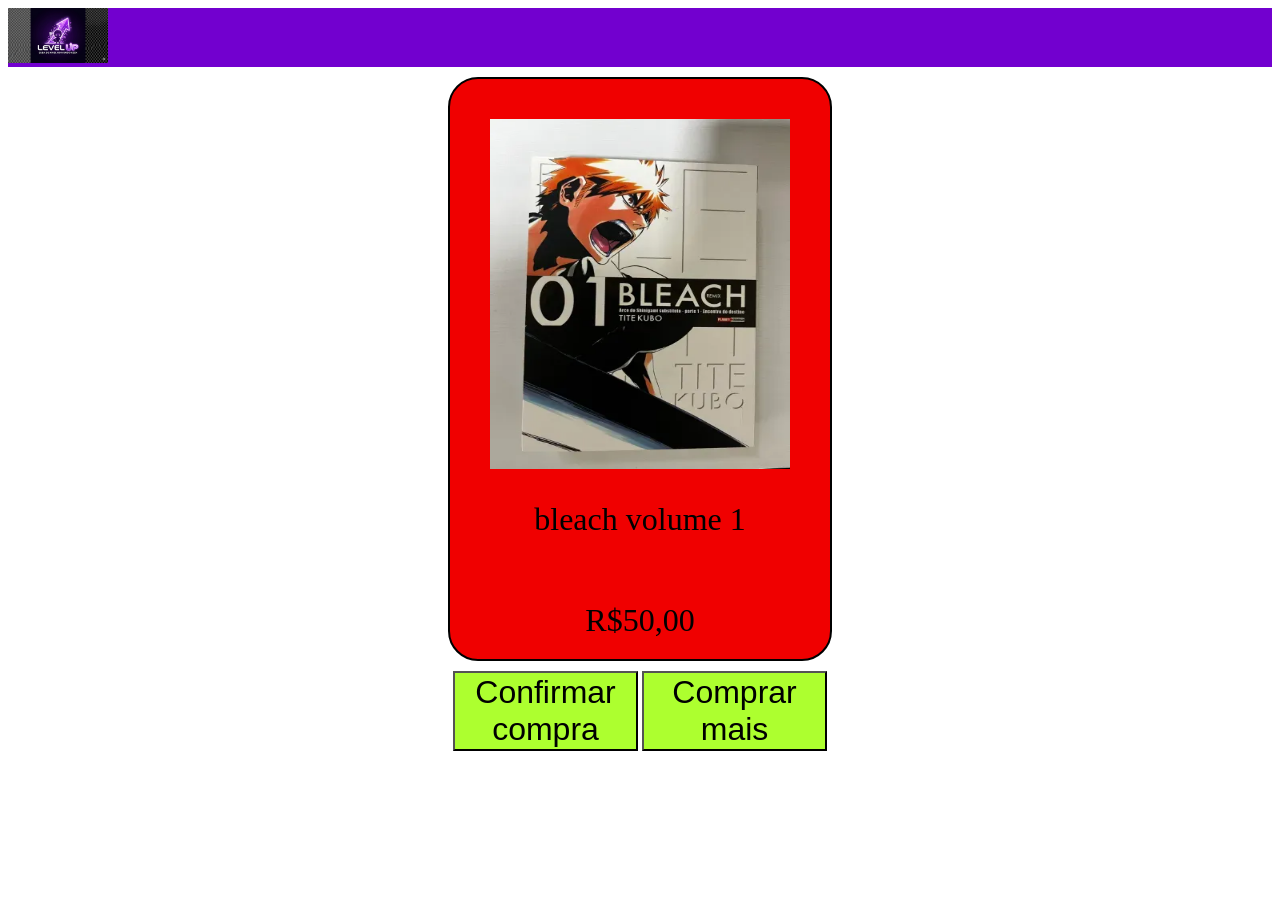
==== carrinho.html @ 6e3e0254 "Add files via upload" ====
<!DOCTYPE html>
<html lang="en">
<head>
    <meta charset="UTF-8">
    <meta name="viewport" content="width=device-width, initial-scale=1.0">
    <link rel="stylesheet" href="carrinho.css">
    <title>Carrinho</title>
</head>
<body>
        <header><img src="imagem/levelup.mnt.png" alt="" class="logoo"></header>
    <center>
        <div class="card">
                <img src="imagem/bleach.nlg.webp" class="produto">
                <p class="descricao" id="play">bleach volume 1</p>
                <p class="preco" id="Pplay">R$50,00</p>
        </div>
        <div>
            <button class="b_carrinho">Confirmar compra</button>
            <button class="b_carrinho" > <a href="index.html"></a> Comprar mais</button>
        </div>
    </center>
</body>
</html>
---- carrinho.css ----
.card {
    display: flex;
    flex-direction: column;
    justify-content: space-between;
    padding: 40px;
    align-items: center;
    border: 2px solid black;
    background-color: rgb(240, 0, 0);
    width: 300px;
    height: 500px;
    border-radius: 30px;
    text-align: center;
    margin: 10px;
}
body{
    justify-content: center;
}   
header {
    grid-area: cabeca;
    background-color: rgb(114, 0, 207);
}
.logoo{
    height: auto;
    width: 100px;
}
.letra {
    font-size: xx-large;
    text-align: center;
}
.produto {
    width: 300px;
    height: 350px;
}
.nome {
    font-size: xx-large;
    color: black;
}
.descricao {
    font-size: xx-large;
    color: rgb(0, 0, 0);
}

.preco {
    font-size: xx-large;
    color: rgb(0, 0, 0);
}
.botao {
    font-size: xx-large;
    background-color: orange;
    width: 200px;
    color: inherit;
    text-decoration: none;
}

.letra_botao {
    display: block;
    color: inherit;
    text-decoration: none;
}  
@media only screen and (max-width: 900px) {
    body {
        grid-template-areas:
            "cabeca"
            "corpo"
            "peh";
        grid-template-rows: 100px auto 100px;
        grid-template-columns: auto;
    }
}

@media only screen and (max-width: 600px) {
    body {
        grid-template-areas:
            "cabeca"
            "corpo"
            "peh";
        grid-template-rows: 100px auto 100px;
        grid-template-columns: auto;
    }

    aside {
        display: none;
    }
}  
.b_carrinho{
    font-size: xx-large;
    background-color: greenyellow;
    width: 185px;
    color: inherit;
    text-decoration: none;
}
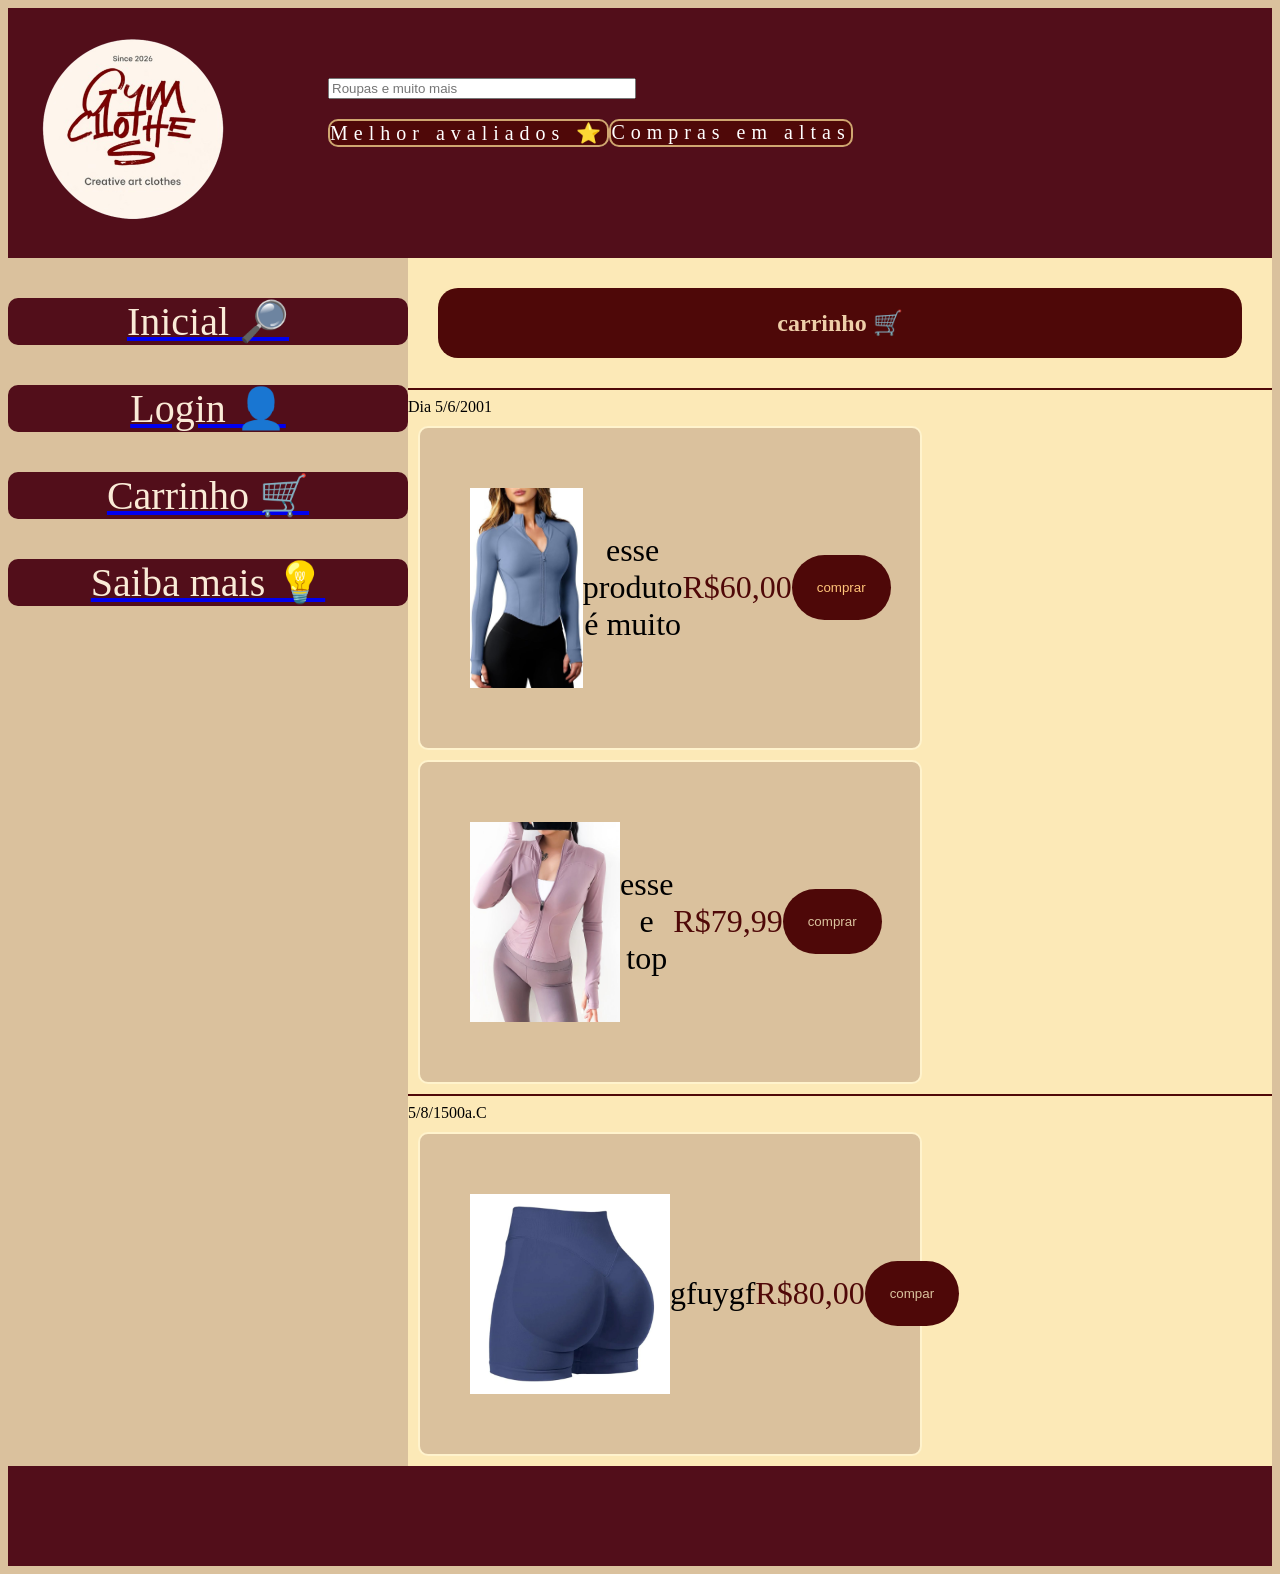
==== commit 90c6730d: "Add files via upload" ====
--- a/carrinho.html
+++ b/carrinho.html
@@ -1,23 +1,73 @@
 <!DOCTYPE html>
-<html lang="en">
+<html lang="pt-br">
 <head>
     <meta charset="UTF-8">
     <meta name="viewport" content="width=device-width, initial-scale=1.0">
-    <link rel="stylesheet" href="carrinho.css">
-    <title>Carrinho</title>
+    <title>aulinha</title>
+    <link rel="stylesheet" href= "carrinho.css">
 </head>
+
 <body>
-        <header><img src="imagem/levelup.mnt.png" alt="" class="logoo"></header>
-    <center>
-        <div class="card">
-                <img src="imagem/bleach.nlg.webp" class="produto">
-                <p class="descricao" id="play">bleach volume 1</p>
-                <p class="preco" id="Pplay">R$50,00</p>
+    <header class="cabeca">
+        <img src="imagens/gym.png" alt="" class="ok">
+        <div class="foto">
+                    <input type="text" placeholder="Roupas e muito mais">
+                    <div class="ai_vou_ficar_louca">
+                        <p class="btc">Melhor avaliados ⭐</p>
+                        <p class="btc">Compras em altas </p>
+                    </div>
+                </div>
+    </header>
+
+    <aside>
+        <a href="index.html"><p class="aside">Inicial 🔎</p></a> 
+        <a href="login.html"><p class="aside">Login 👤</p></a>
+        <a href="carrinho.html"><p class="aside">Carrinho 🛒</p></a>
+        <a href="ok.html"><p class="aside">Saiba mais 💡</p></a>
+    </aside>
+
+    <main>
+
+       
+
+        <div class="sessao">
+            <h2>carrinho 🛒</h2>
         </div>
-        <div>
-            <button class="b_carrinho">Confirmar compra</button>
-            <button class="b_carrinho" > <a href="index.html"></a> Comprar mais</button>
+
+        <div class="urso">
+            <hr>Dia 5/6/2001
+            <div class="card">
+                <img src="imagens/imagens.jpg" class="imagens" alt="">
+                <p class="d_produto"> esse produto é muito  </p>
+                <p class="p_produto"> R$60,00</p>
+                
+                <button a href="produto.html" class="letra_botao">comprar</button>
+            </div>
+
+            <div class="card">
+                 <img src="imagens/cr.jpg" class="imagens" alt="">
+                 <p class="d_produto"> esse e top</p>
+                 <p class="p_produto">R$79,99</p>
+                 <button>comprar</button>
+
+            </div>
+        <hr>5/8/1500a.C
+            <div class="card">
+                <img src="imagens/a.jpg" class="imagens" alt="">
+                <p class="d_produto"> gfuygf</p>
+                <p class="p_produto">R$80,00</p>
+                <button>compar</button>
+            </div>
+
+            
+
+
         </div>
-    </center>
+    </main>
+
+    <footer>
+        
+    </footer>
+    
 </body>
 </html>
--- a/carrinho.css
+++ b/carrinho.css
@@ -1,91 +1,183 @@
-.card {
+.foto{
+    margin: 70px;
+    justify-content: space-between;
+    height: 300px;
+}
+input{
+    width: 300px;
+}
+.ai_vou_ficar_louca{
+    
     display: flex;
-    flex-direction: column;
-    justify-content: space-between;
-    padding: 40px;
+    flex-wrap: wrap;
+    
+}
+.btc{
+    font-size: 20px;
+    letter-spacing: 6px;
+    text-align: center; 
+    color: #ffffff;
+    background-color: #4f0808;
+    border: #cfa670 2px solid;
+    border-radius: 10px;
+    
+}
+body{
+    background-color: #dac19d;
+    display:grid;
+    grid-template-areas: 
+    "cabeca cabeca"
+    "braco corpo"
+    "pe pe";
+    grid-template-rows: 250px auto 100px;
+    grid-template-columns: 400px auto;
+
+}
+
+@media only screen and (max-width: 850px){
+    body{
+        display:grid;
+        grid-template-areas:
+        "cabeca"
+        "braco"
+        "corpo"
+        "pe";
+        grid-template-rows: 300px 100px auto 100px;
+        grid-template-columns: auto;
+    }
+    
+}
+
+@media only screen and (max-width: 450px){
+    body{
+        display: grid;
+        grid-template-areas:
+        "cabeca"
+        "corpo"
+        "pe";
+        grid-template-rows: 300px 100px 100px;
+        grid-template-columns: auto;
+
+    }
+    aside{
+        display: none;
+
+    }
+    
+}
+
+.card{
+    display: flex;
+   
+    padding: 50px;
     align-items: center;
-    border: 2px solid black;
-    background-color: rgb(240, 0, 0);
-    width: 300px;
-    height: 500px;
-    border-radius: 30px;
+    border: #fff3cd 2px solid;
+    background-color: #dac19d;
+    width: 400px;
+    height: 220px;
+    border-radius: 10px;
     text-align: center;
     margin: 10px;
 }
-body{
-    justify-content: center;
-}   
-header {
-    grid-area: cabeca;
-    background-color: rgb(114, 0, 207);
-}
-.logoo{
-    height: auto;
-    width: 100px;
-}
-.letra {
-    font-size: xx-large;
-    text-align: center;
-}
-.produto {
-    width: 300px;
-    height: 350px;
-}
-.nome {
-    font-size: xx-large;
-    color: black;
-}
-.descricao {
-    font-size: xx-large;
-    color: rgb(0, 0, 0);
+
+.imagens{
+    width: 200px;
+    height: 200px;
+    
 }
 
-.preco {
-    font-size: xx-large;
-    color: rgb(0, 0, 0);
-}
-.botao {
-    font-size: xx-large;
-    background-color: orange;
-    width: 200px;
-    color: inherit;
-    text-decoration: none;
+.ok{
+    width: 250px;
+    height: 250px;
 }
 
-.letra_botao {
-    display: block;
-    color: inherit;
-    text-decoration: none;
-}  
-@media only screen and (max-width: 900px) {
-    body {
-        grid-template-areas:
-            "cabeca"
-            "corpo"
-            "peh";
-        grid-template-rows: 100px auto 100px;
-        grid-template-columns: auto;
+hr {
+     border: 0; 
+     height: 2px; 
+     background-color:#4f0808 ; 
     }
+.d_produto{
+    color: black;
+    font-size: xx-large;
 }
 
-@media only screen and (max-width: 600px) {
-    body {
-        grid-template-areas:
-            "cabeca"
-            "corpo"
-            "peh";
-        grid-template-rows: 100px auto 100px;
-        grid-template-columns: auto;
-    }
+.p_produto{
+    color: #4f0808;
+    font-size: xx-large;
 
-    aside {
-        display: none;
-    }
-}  
-.b_carrinho{
-    font-size: xx-large;
-    background-color: greenyellow;
-    width: 185px;
-    color: inherit;
+}
+
+button{
+    background-color: rgb(78,8, 8);
+    border:20px;
+    padding: 25px;
+    color: rgb(218, 193, 157);
+    border-radius: 60px;
+    cursor: pointer;
+}
+
+header{
+    display: flex;
+    grid-area: cabeca;
+    background-color: #520e1a;
+}
+
+footer{
+    background-color: #520e1a;
+    grid-area: pe;
+}
+
+
+aside{
+    background-color: rgb(218, 193, 157);
+    grid-area: braco;
+    text-align: center;
+    
+    
+}
+.aside{
+    color: antiquewhite;
+    background-color: #520e1a;
+     border-radius: 10px;
+     font-size: 40px;
+
+}
+
+main{
+    background-color: rgb(252, 233, 183);
+    grid-area: corpo;
+}
+
+.letra_botao{
+    display: block;
+    color: rgb(255, 195, 121);
     text-decoration: none;
+
+}
+
+.botao_produto{
+    font-size: 30px;
+    background-color: rgb(230, 236, 236);
+    width: 50%;
+    text-decoration: none;
+    height: 50%;
+    border-radius: 20px;
+    
+}
+
+.urso{
+    align-items: center;
+    
+}
+
+.sessao{ 
+    background-color: rgb(78, 8, 8);
+    padding: 1px;
+    margin: 30px;
+    border-radius: 20px;
+    text-align: center;
+    font-size: 16px;
+}
+.sessao h2{
+    color: rgb(238, 207, 169);
 }
